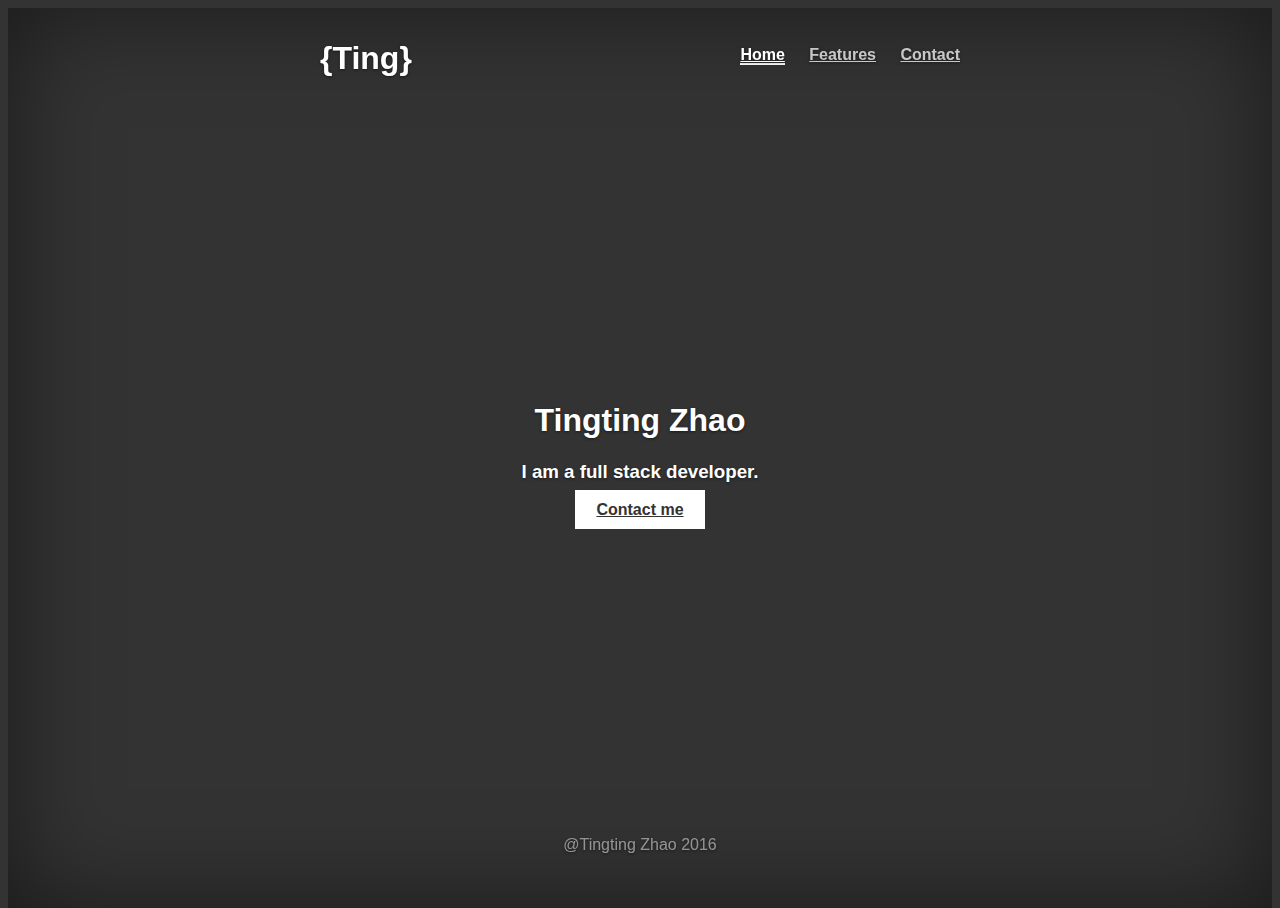
==== index.html @ 103b849f "Update index.html" ====
<!DOCTYPE html>
<html lang="en">
  <head>
    <meta charset="utf-8">
    <meta http-equiv="X-UA-Compatible" content="IE=edge">
    <meta name="viewport" content="width=device-width, initial-scale=1">
    <!-- The above 3 meta tags *must* come first in the head; any other head content must come *after* these tags -->
    <meta name="description" content="">
    <meta name="author" content="">
    <link rel="icon" href="../../favicon.ico">

    <title>Cover Template for Bootstrap</title>

    <!-- Bootstrap core CSS -->
    <link href="../../dist/css/bootstrap.min.css" rel="stylesheet">

    <!-- IE10 viewport hack for Surface/desktop Windows 8 bug -->
    <link href="../../assets/css/ie10-viewport-bug-workaround.css" rel="stylesheet">

    <!-- Custom styles for this template -->
    <link href="cover.css" rel="stylesheet">

    <!-- Just for debugging purposes. Don't actually copy these 2 lines! -->
    <!--[if lt IE 9]><script src="../../assets/js/ie8-responsive-file-warning.js"></script><![endif]-->
    <script src="../../assets/js/ie-emulation-modes-warning.js"></script>

    <!-- HTML5 shim and Respond.js for IE8 support of HTML5 elements and media queries -->
    <!--[if lt IE 9]>
      <script src="https://oss.maxcdn.com/html5shiv/3.7.3/html5shiv.min.js"></script>
      <script src="https://oss.maxcdn.com/respond/1.4.2/respond.min.js"></script>
    <![endif]-->
  </head>

  <body>

    <div class="site-wrapper">

      <div class="site-wrapper-inner">

        <div class="cover-container">

          <div class="masthead clearfix">
            <div class="inner">
              <h1 class="masthead-brand">{Ting}</h1>
              <nav>
                <ul class="nav masthead-nav">
                  <li class="active"><a href="#">Home</a></li>
                  <li><a href="#">Features</a></li>
                  <li><a href="lab/contact.html">Contact</a></li>
                </ul>
              </nav>
            </div>
          </div>

          <div class="inner cover">
            <h1 class="cover-heading">Tingting Zhao</h1>
            <h3 class="lead">I am a full stack developer. </h3>
            <p class="lead">
              <a href="#" class="btn btn-lg btn-default">Contact me</a>
            </p>
          </div>

          <div class="mastfoot">
            <div class="inner">
              <p>@Tingting Zhao 2016</p>
            </div>
          </div>

        </div>

      </div>

    </div>

    <!-- Bootstrap core JavaScript
    ================================================== -->
    <!-- Placed at the end of the document so the pages load faster -->
    <script src="https://ajax.googleapis.com/ajax/libs/jquery/1.12.4/jquery.min.js"></script>
    <script>window.jQuery || document.write('<script src="../../assets/js/vendor/jquery.min.js"><\/script>')</script>
    <script src="../../dist/js/bootstrap.min.js"></script>
    <!-- IE10 viewport hack for Surface/desktop Windows 8 bug -->
    <script src="../../assets/js/ie10-viewport-bug-workaround.js"></script>
  </body>
</html>
---- cover.css ----
/*
 * Globals
 */

/* Links */


body {
  background-image: url("https://bento.io/static/img/about/bg.png");
  background-size: cover;
  background-position: center center;
  background-repeat: no-repeat;
  background-attachment: fixed;
}

html {
  font-family: sans-serif;
  -ms-text-size-adjust: 100%;
  -webkit-text-size-adjust: 100%
}

a,
a:focus,
a:hover {
  color: #fff;
}

/* Custom default button */
.btn-default,
.btn-default:hover,
.btn-default:focus {
  color: #333;
  text-shadow: none; /* Prevent inheritance from `body` */
  background-color: #fff;
  border: 1px solid #fff;
}


/*
 * Base structure
 */

html,
body {
  height: 100%;
  background-color: #333;
}
body {
  color: #fff;
  text-align: center;
  text-shadow: 0 1px 3px rgba(0,0,0,.5);
}

/* Extra markup and styles for table-esque vertical and horizontal centering */
.site-wrapper {
  display: table;
  width: 100%;
  height: 100%; /* For at least Firefox */
  min-height: 100%;
  -webkit-box-shadow: inset 0 0 100px rgba(0,0,0,.5);
          box-shadow: inset 0 0 100px rgba(0,0,0,.5);
}
.site-wrapper-inner {
  display: table-cell;
  vertical-align: top;
}
.cover-container {
  margin-right: auto;
  margin-left: auto;
}

/* Padding for spacing */
.inner {
  padding: 30px;
}


/*
 * Header
 */
.masthead-brand {
  margin-top: 10px;
  margin-bottom: 10px;
}

.masthead-nav > li {
  display: inline-block;
}
.masthead-nav > li + li {
  margin-left: 20px;
}
.masthead-nav > li > a {
  padding-right: 0;
  padding-left: 0;
  font-size: 16px;
  font-weight: bold;
  color: #fff; /* IE8 proofing */
  color: rgba(255,255,255,.75);
  border-bottom: 2px solid transparent;
}
.masthead-nav > li > a:hover,
.masthead-nav > li > a:focus {
  background-color: transparent;
  border-bottom-color: #a9a9a9;
  border-bottom-color: rgba(255,255,255,.25);
}
.masthead-nav > .active > a,
.masthead-nav > .active > a:hover,
.masthead-nav > .active > a:focus {
  color: #fff;
  border-bottom-color: #fff;
}

@media (min-width: 768px) {
  .masthead-brand {
    float: left;
  }
  .masthead-nav {
    float: right;
  }
}


/*
 * Cover
 */

.cover {
  padding: 0 20px;
}
.cover .btn-lg {
  padding: 10px 20px;
  font-weight: bold;
}


/*
 * Footer
 */

.mastfoot {
  color: #999; /* IE8 proofing */
  color: rgba(255,255,255,.5);
}


/*
 * Affix and center
 */

@media (min-width: 768px) {
  /* Pull out the header and footer */
  .masthead {
    position: fixed;
    top: 0;
  }
  .mastfoot {
    position: fixed;
    bottom: 0;
  }
  /* Start the vertical centering */
  .site-wrapper-inner {
    vertical-align: middle;
  }
  /* Handle the widths */
  .masthead,
  .mastfoot,
  .cover-container {
    width: 100%; /* Must be percentage or pixels for horizontal alignment */
  }
}

@media (min-width: 992px) {
  .masthead,
  .mastfoot,
  .cover-container {
    width: 700px;
  }
}
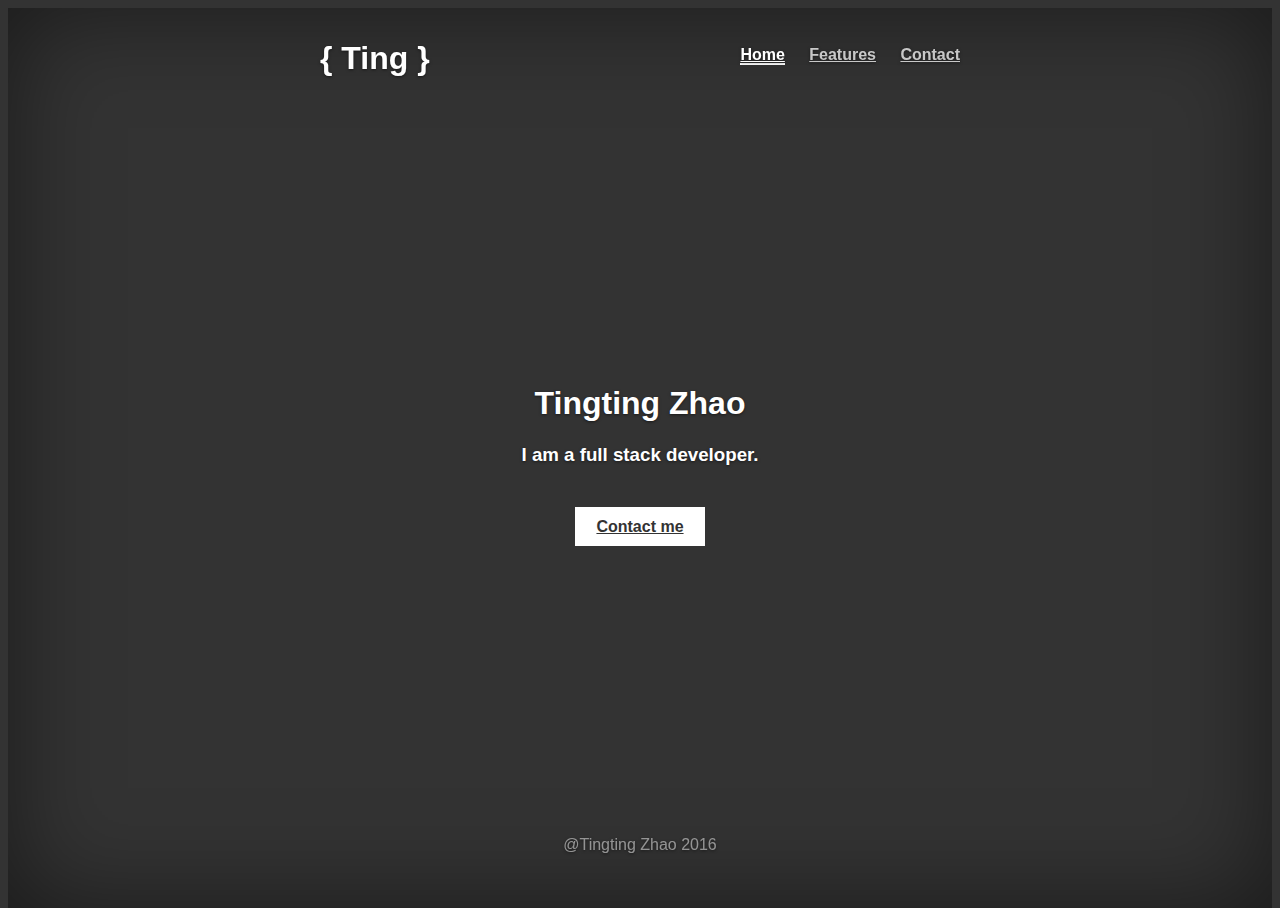
==== commit a7fde340: "Update index.html" ====
--- a/index.html
+++ b/index.html
@@ -41,12 +41,12 @@
 
           <div class="masthead clearfix">
             <div class="inner">
-              <h1 class="masthead-brand">{Ting}</h1>
+              <h1 class="masthead-brand">{ Ting }</h1>
               <nav>
                 <ul class="nav masthead-nav">
                   <li class="active"><a href="#">Home</a></li>
                   <li><a href="#">Features</a></li>
-                  <li><a href="lab/contact.html">Contact</a></li>
+                  <li><a href="https://github.com/RexRowan/lab/blob/gh-pages/contact.html">Contact</a></li>
                 </ul>
               </nav>
             </div>
@@ -55,6 +55,7 @@
           <div class="inner cover">
             <h1 class="cover-heading">Tingting Zhao</h1>
             <h3 class="lead">I am a full stack developer. </h3>
+            <br>
             <p class="lead">
               <a href="#" class="btn btn-lg btn-default">Contact me</a>
             </p>
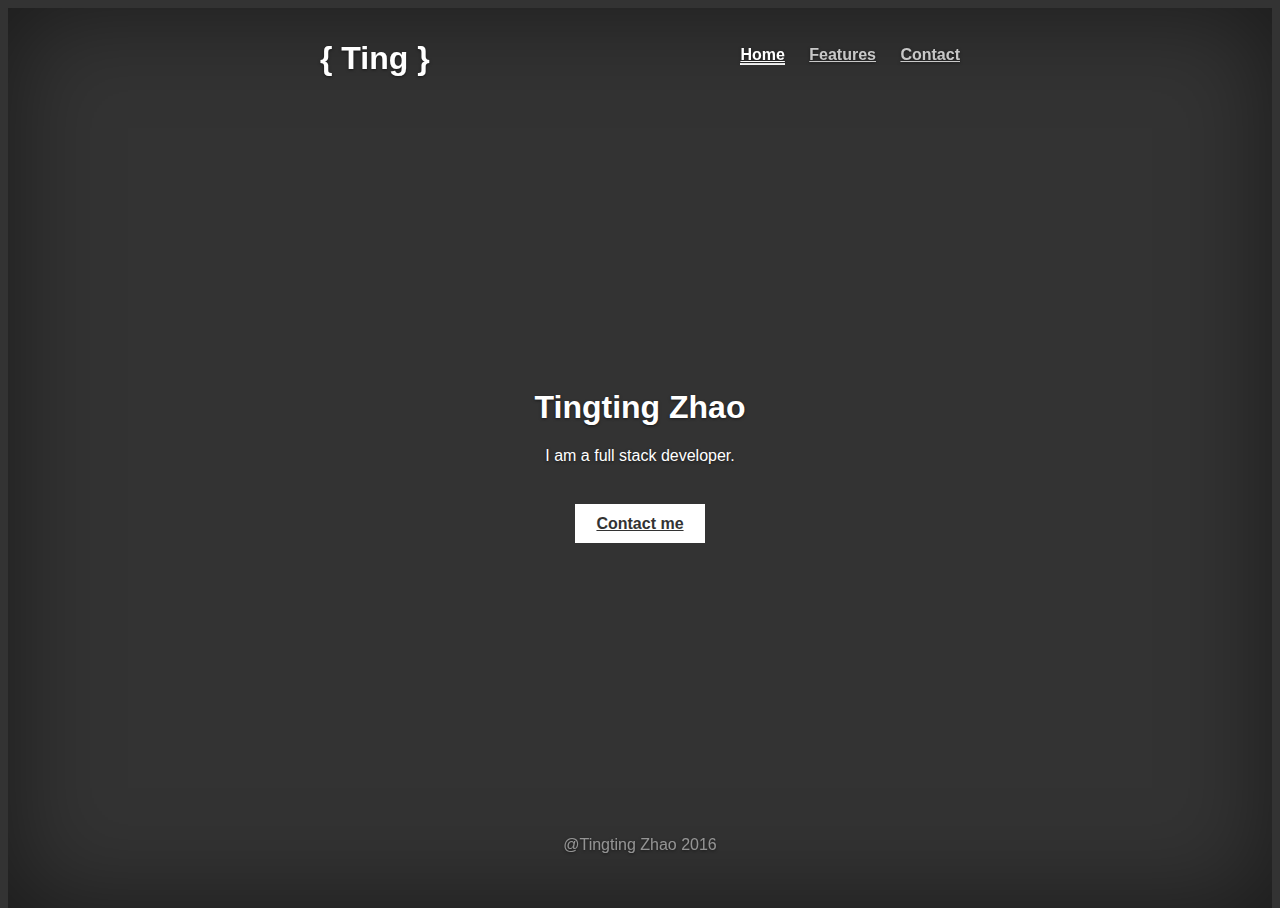
==== commit 06585dd8: "Update index.html" ====
--- a/index.html
+++ b/index.html
@@ -46,7 +46,7 @@
                 <ul class="nav masthead-nav">
                   <li class="active"><a href="#">Home</a></li>
                   <li><a href="#">Features</a></li>
-                  <li><a href="https://github.com/RexRowan/lab/blob/gh-pages/contact.html">Contact</a></li>
+                  <li><a href=" https://rexrowan.github.io/lab/contact.html">Contact</a></li>
                 </ul>
               </nav>
             </div>
@@ -54,7 +54,7 @@
 
           <div class="inner cover">
             <h1 class="cover-heading">Tingting Zhao</h1>
-            <h3 class="lead">I am a full stack developer. </h3>
+            <p class="lead">I am a full stack developer. </p>
             <br>
             <p class="lead">
               <a href="#" class="btn btn-lg btn-default">Contact me</a>
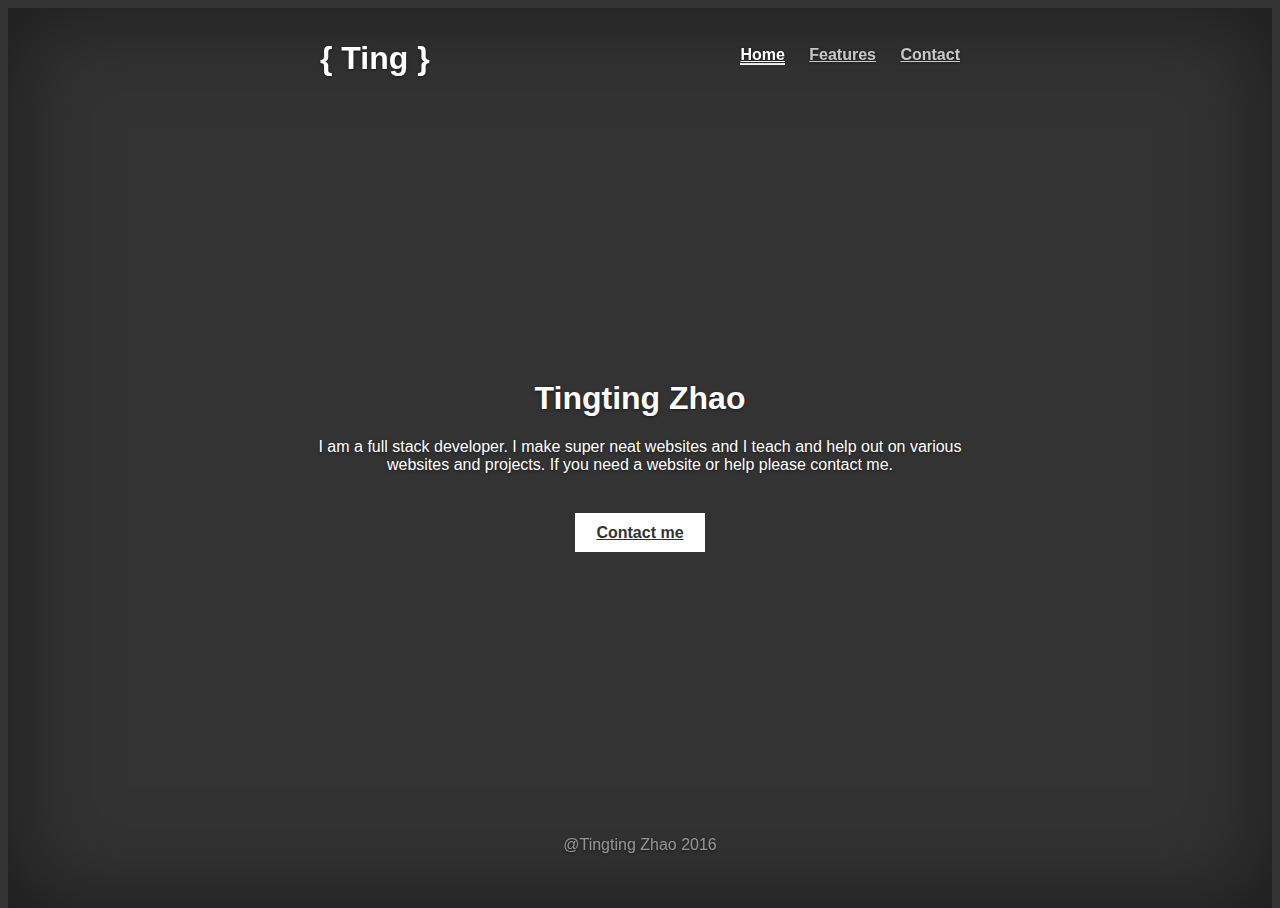
==== commit 2f9b3630: "Update index.html" ====
--- a/index.html
+++ b/index.html
@@ -54,7 +54,7 @@
 
           <div class="inner cover">
             <h1 class="cover-heading">Tingting Zhao</h1>
-            <p class="lead">I am a full stack developer. </p>
+            <p class="lead">I am a full stack developer. I make super neat websites and I teach and help out on various websites and projects. If you need a website or help please contact me.</p>
             <br>
             <p class="lead">
               <a href="#" class="btn btn-lg btn-default">Contact me</a>
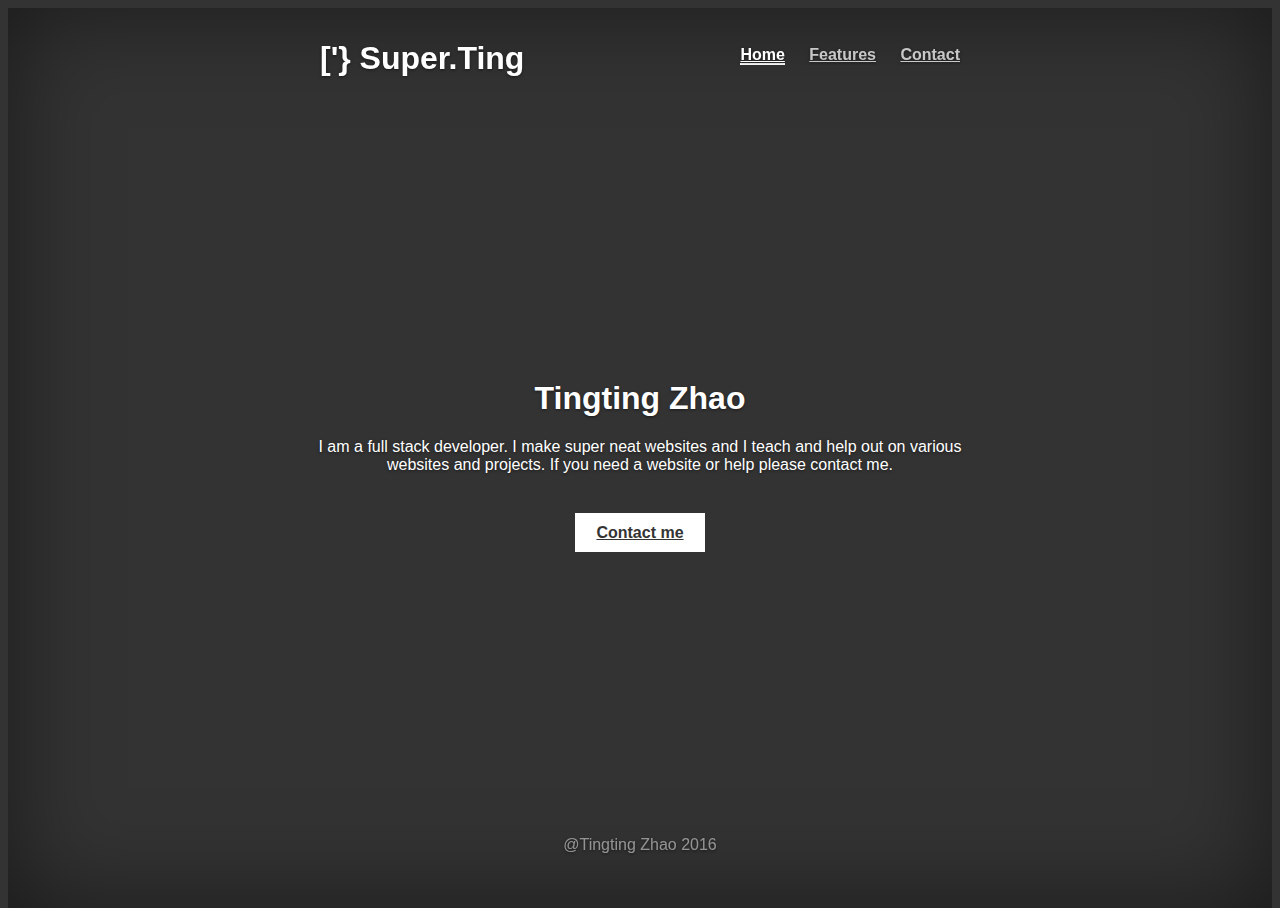
==== commit 416dddbe: "Update index.html" ====
--- a/index.html
+++ b/index.html
@@ -41,7 +41,7 @@
 
           <div class="masthead clearfix">
             <div class="inner">
-              <h1 class="masthead-brand">{ Ting }</h1>
+              <h1 class="masthead-brand">['} Super.Ting </h1>
               <nav>
                 <ul class="nav masthead-nav">
                   <li class="active"><a href="#">Home</a></li>
